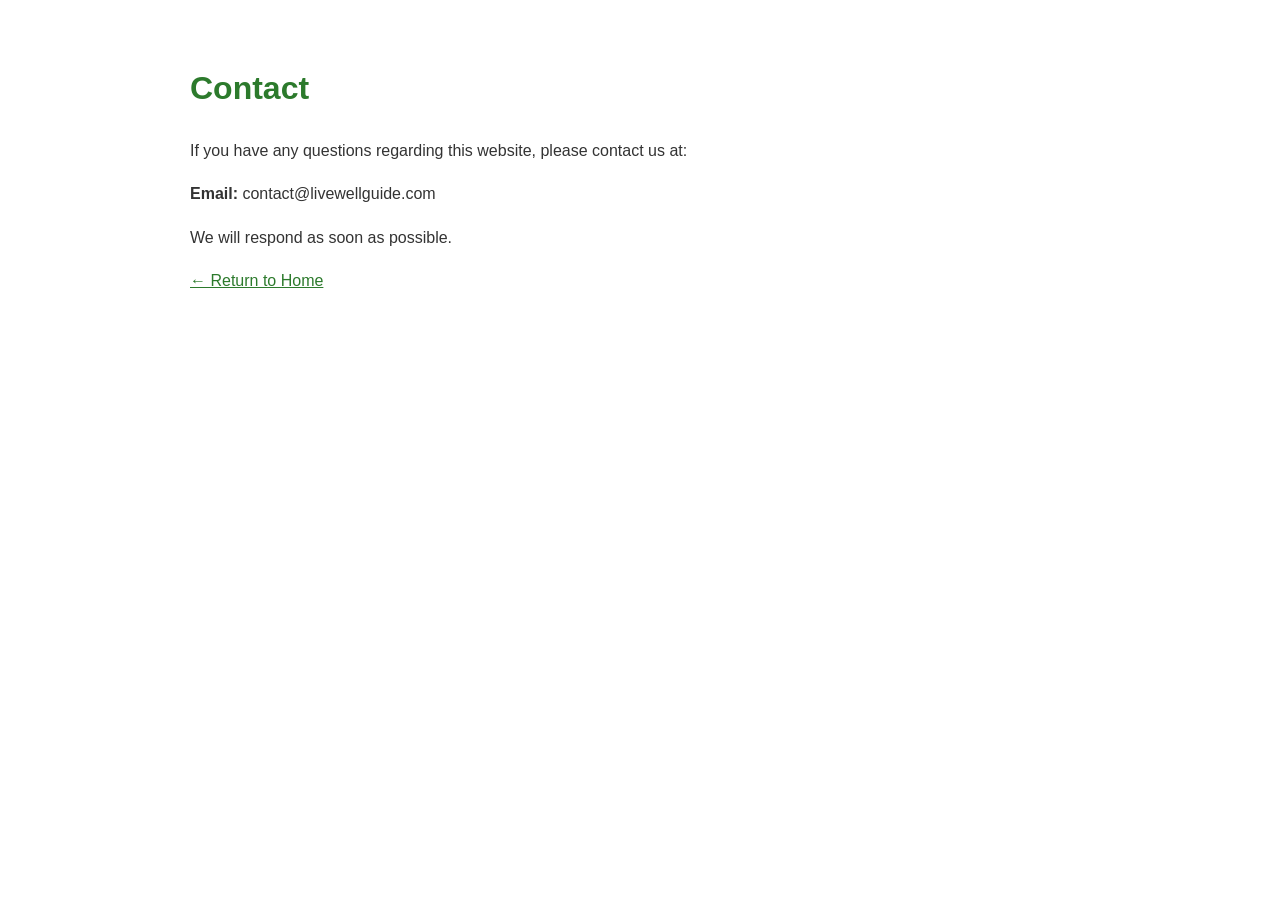
==== contact.html @ 6ad06ee7 "Create contact.html" ====
<!DOCTYPE html>
<html lang="en">
<head>
<meta charset="UTF-8">
<meta name="viewport" content="width=device-width, initial-scale=1.0">
<title>Contact</title>

<style>
body{
    font-family:Arial,sans-serif;
    max-width:900px;
    margin:auto;
    padding:40px;
    line-height:1.7;
    color:#333;
}
h1{
    color:#2c7a2c;
}
a{
    color:#2c7a2c;
}
</style>

</head>

<body>

<h1>Contact</h1>

<p>If you have any questions regarding this website, please contact us at:</p>

<p><strong>Email:</strong> contact@livewellguide.com</p>

<p>We will respond as soon as possible.</p>

<p><a href="index.html">← Return to Home</a></p>

</body>
</html>
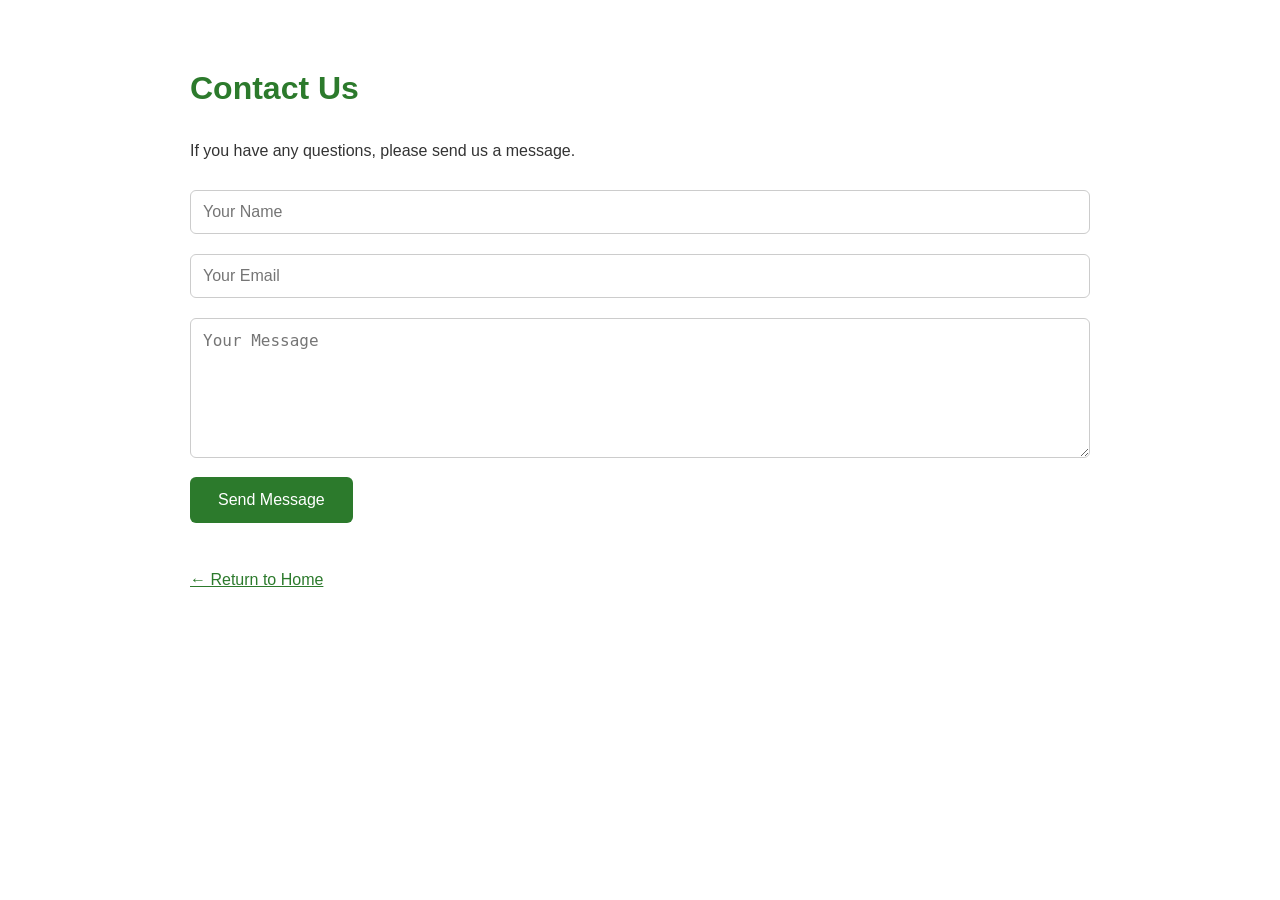
==== commit fb2d909e: "Update contact.html" ====
--- a/contact.html
+++ b/contact.html
@@ -17,6 +17,27 @@
 h1{
     color:#2c7a2c;
 }
+input, textarea{
+    width:100%;
+    padding:12px;
+    margin:10px 0;
+    border:1px solid #ccc;
+    border-radius:6px;
+    font-size:16px;
+    box-sizing:border-box;
+}
+button{
+    background:#2c7a2c;
+    color:white;
+    border:none;
+    padding:14px 28px;
+    border-radius:6px;
+    cursor:pointer;
+    font-size:16px;
+}
+button:hover{
+    opacity:.9;
+}
 a{
     color:#2c7a2c;
 }
@@ -26,13 +47,27 @@
 
 <body>
 
-<h1>Contact</h1>
+<h1>Contact Us</h1>
 
-<p>If you have any questions regarding this website, please contact us at:</p>
+<p>If you have any questions, please send us a message.</p>
 
-<p><strong>Email:</strong> contact@livewellguide.com</p>
+<form action="https://formsubmit.co/livewellguide.contact@gmail.com" method="POST">
 
-<p>We will respond as soon as possible.</p>
+<input type="hidden" name="_captcha" value="false">
+
+<input type="hidden" name="_subject" value="New message from LiveWellGuide">
+
+<input type="text" name="Name" placeholder="Your Name" required>
+
+<input type="email" name="Email" placeholder="Your Email" required>
+
+<textarea name="Message" rows="6" placeholder="Your Message" required></textarea>
+
+<button type="submit">Send Message</button>
+
+</form>
+
+<br>
 
 <p><a href="index.html">← Return to Home</a></p>
 
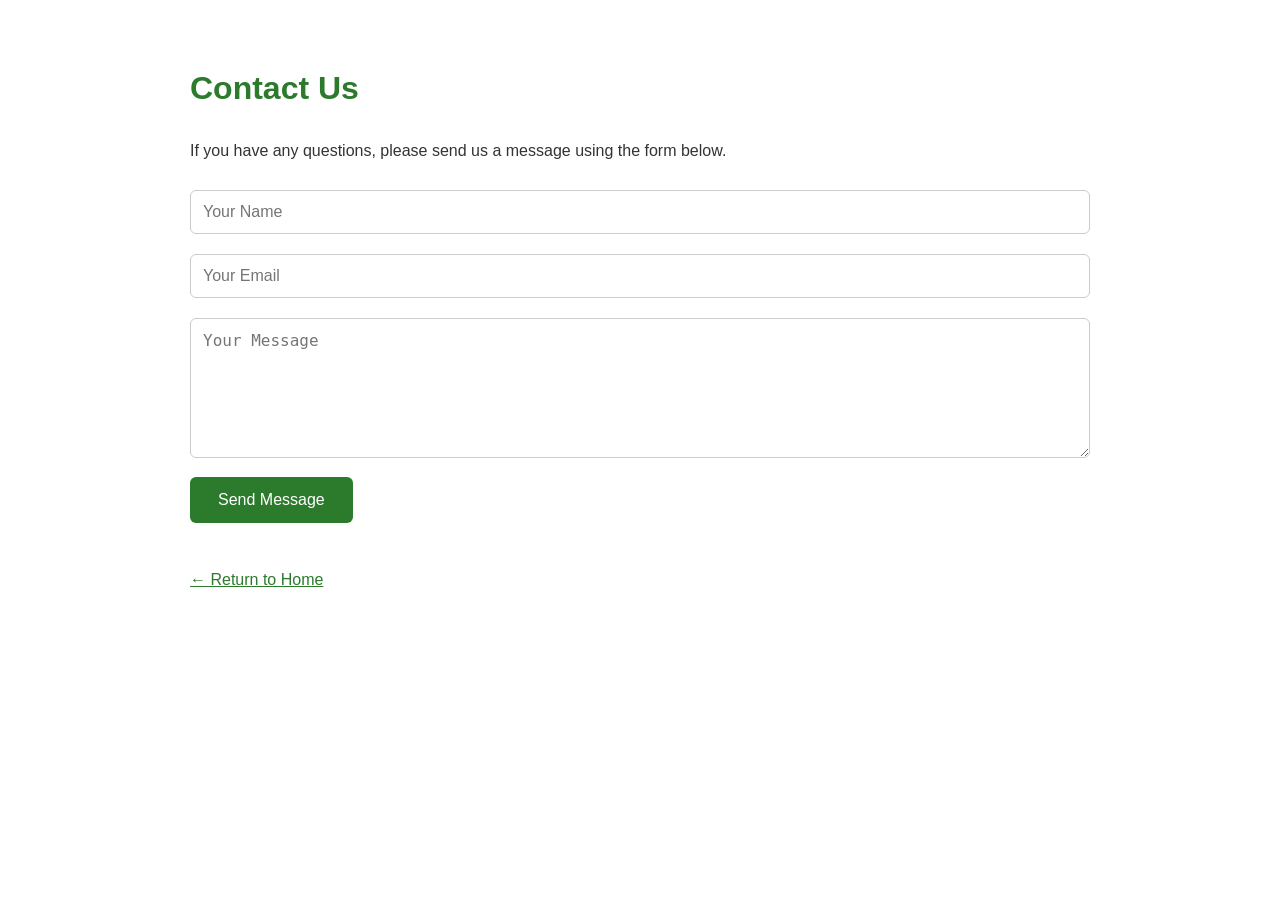
==== commit 13fde4df: "Update contact.html" ====
--- a/contact.html
+++ b/contact.html
@@ -49,7 +49,7 @@
 
 <h1>Contact Us</h1>
 
-<p>If you have any questions, please send us a message.</p>
+<p>If you have any questions, please send us a message using the form below.</p>
 
 <form action="https://formsubmit.co/livewellguide.contact@gmail.com" method="POST">
 
